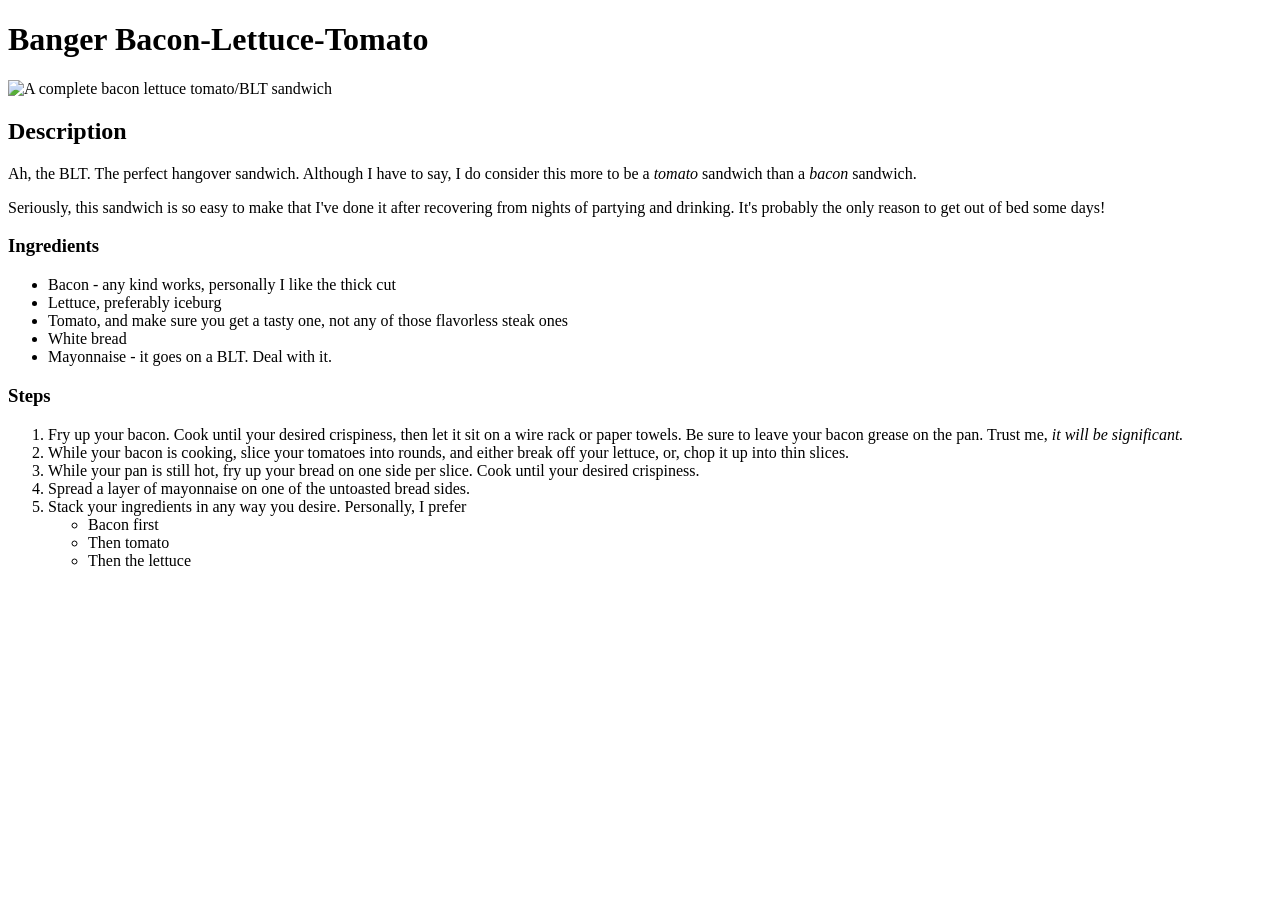
==== recipes/blt.html @ 310b7c06 "Added blt.html to index.html, included steps in other files" ====
<!DOCTYPE html>
  <html lang="en">

  <head>
    <meta charset="UTF-8">
    <title>BLT</title>
  </head>

<body>
    <h1>Banger Bacon-Lettuce-Tomato</h1>
    <img src="https://dyvn6jpt1f0d3.cloudfront.net/wp-content/uploads/2023/10/14154227/BLT-for-recipe-1-6-1200x675.jpeg"
    alt="A complete bacon lettuce tomato/BLT sandwich">

    <h2>Description</h2>
    <p>Ah, the BLT. The perfect hangover sandwich. Although I have to say, I do consider
        this more to be a <em>tomato</em> sandwich than a <em>bacon</em> sandwich.
    </p>
    <p>Seriously, this sandwich is so easy to make that I've done it after recovering from nights
        of partying and drinking. It's probably the only reason to get out of bed some days!
    </p>

    <h3>Ingredients</h3>
    <ul>
        <li>Bacon - any kind works, personally I like the thick cut</li>
        <li>Lettuce, preferably iceburg</li>
        <li>Tomato, and make sure you get a tasty one, not any of those flavorless steak ones</li>
        <li>White bread</li>
        <li>Mayonnaise - it goes on a BLT. Deal with it.</li>
    </ul>

    <h3>Steps</h3>
    <ol>
        <li>Fry up your bacon. Cook until your desired crispiness, then let it sit on a wire rack 
            or paper towels. Be sure to leave your bacon grease on the pan. Trust me, 
            <em>it will be significant.</em></li>
        <li>While your bacon is cooking, slice your tomatoes into rounds, and either break
            off your lettuce, or, chop it up into thin slices.</li>
        <li>While your pan is still hot, fry up your bread on one side per slice. Cook until your
            desired crispiness.
        </li>
        <li>Spread a layer of mayonnaise on one of the untoasted bread sides.</li>
        <li>Stack your ingredients in any way you desire. Personally, I prefer
            <ul>
                <li>Bacon first</li>
                <li>Then tomato</li>
                <li>Then the lettuce</li>
            </ul>
        </li>
    </ol>
</body>

</html>
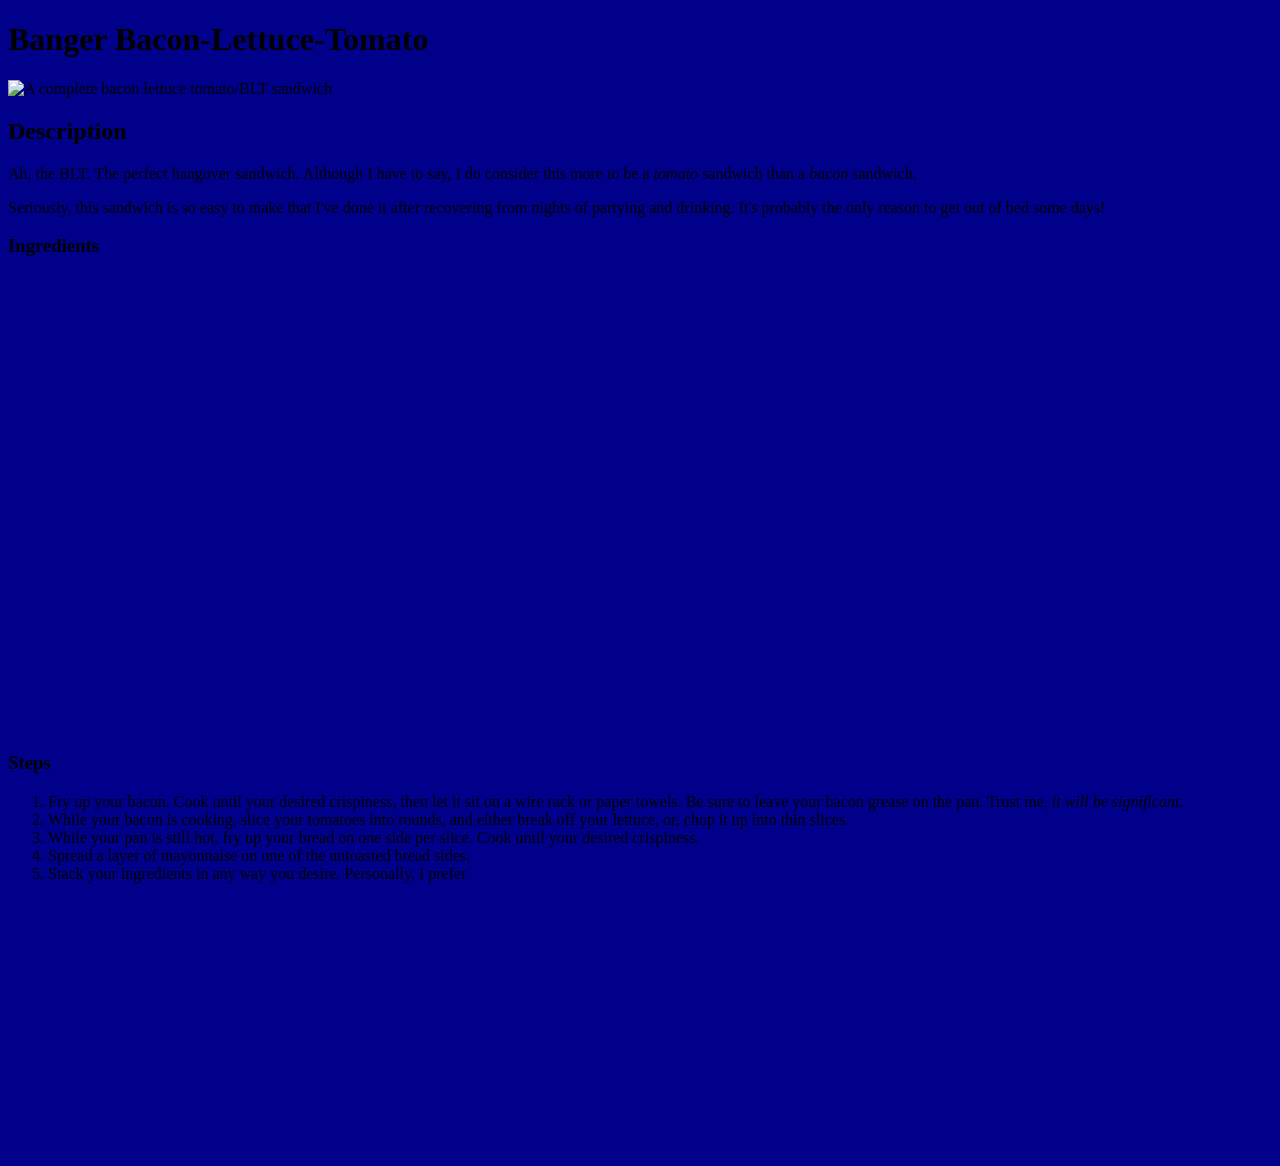
==== commit 19c34786: "Added stylesheet to other html files, must fix list items and colors" ====
--- a/recipes/blt.html
+++ b/recipes/blt.html
@@ -4,6 +4,7 @@
   <head>
     <meta charset="UTF-8">
     <title>BLT</title>
+    <link rel="stylesheet" href="../style.css">
   </head>
 
 <body>
--- a/style.css
+++ b/style.css
@@ -0,0 +1,38 @@
+body {
+    background-color:darkblue;
+}
+
+.header {
+    text-align: center;
+    font-family: 'Courier New', Courier, monospace;
+    font-weight: 250;
+    font-size: 60px;
+    color:gold
+
+}
+
+ul {
+    text-align: center;
+    font-size: 25px;
+    font-weight: 600;
+    font-family: 'Lucida Sans', 'Lucida Sans Regular', 'Lucida Grande', 'Lucida Sans Unicode', Geneva, Verdana, sans-serif;
+    color:darkblue;
+}
+
+ul li {
+    padding: 30px;
+}
+
+a {
+    text-decoration: none;
+}
+
+a:link {
+    color:gold;
+}
+a:visited {
+    color:gold;
+}
+a:hover {
+    color:lightsteelblue;
+}
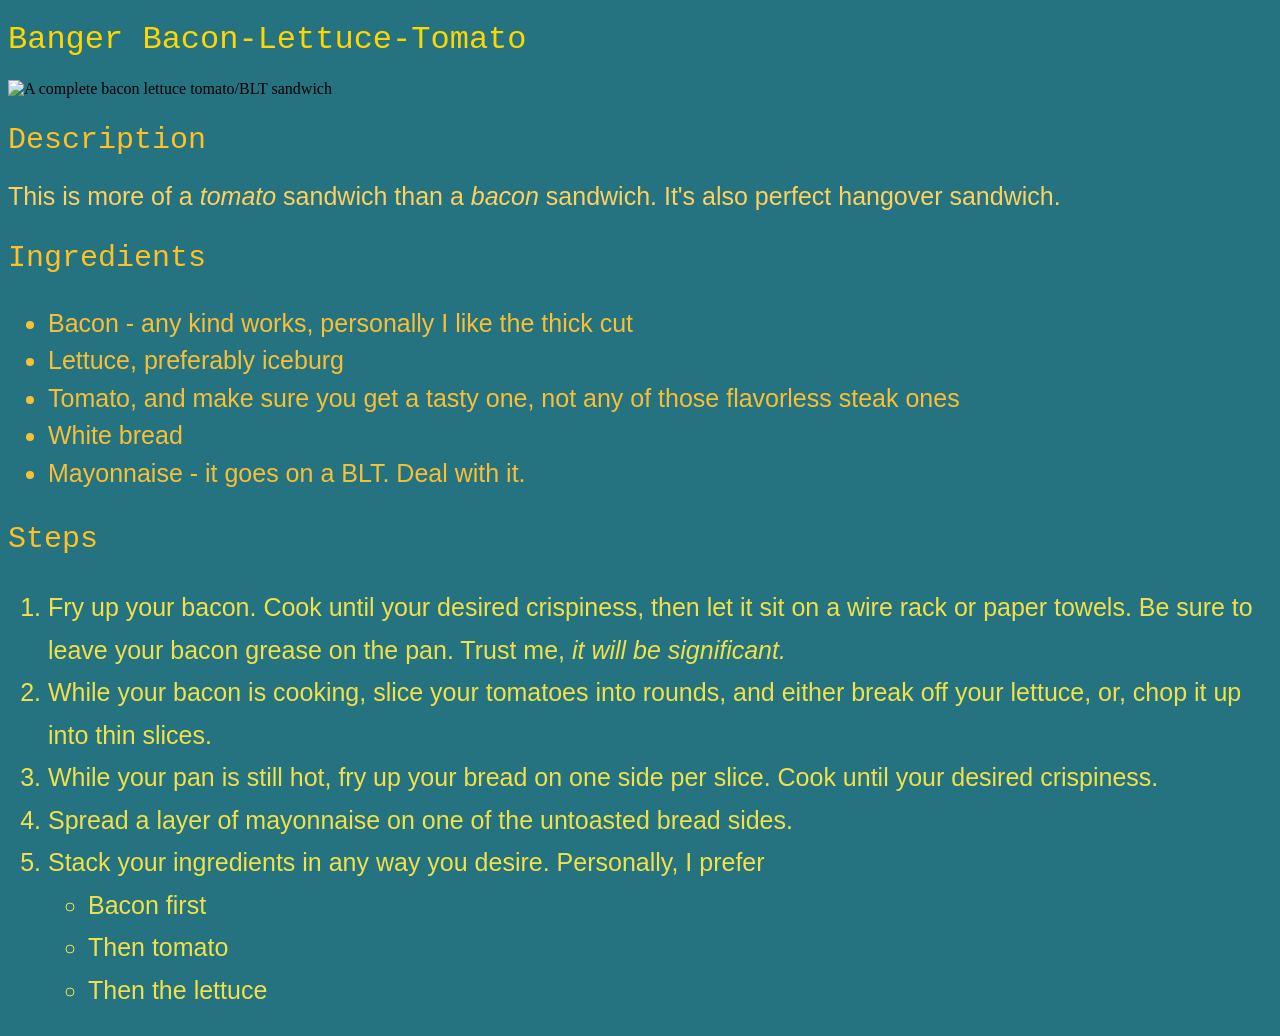
==== commit 568999ee: "Added CSS classes and IDs to HTML, then changed colors" ====
--- a/recipes/blt.html
+++ b/recipes/blt.html
@@ -8,20 +8,17 @@
   </head>
 
 <body>
-    <h1>Banger Bacon-Lettuce-Tomato</h1>
+    <h1 class="head">Banger Bacon-Lettuce-Tomato</h1>
     <img src="https://dyvn6jpt1f0d3.cloudfront.net/wp-content/uploads/2023/10/14154227/BLT-for-recipe-1-6-1200x675.jpeg"
     alt="A complete bacon lettuce tomato/BLT sandwich">
 
-    <h2>Description</h2>
-    <p>Ah, the BLT. The perfect hangover sandwich. Although I have to say, I do consider
-        this more to be a <em>tomato</em> sandwich than a <em>bacon</em> sandwich.
-    </p>
-    <p>Seriously, this sandwich is so easy to make that I've done it after recovering from nights
-        of partying and drinking. It's probably the only reason to get out of bed some days!
+    <h2 class="head headSub">Description</h2>
+    <p>This is more of a <em>tomato</em> sandwich than a <em>bacon</em> sandwich. 
+        It's also perfect hangover sandwich.
     </p>
 
-    <h3>Ingredients</h3>
-    <ul>
+    <h3 class="head headSub">Ingredients</h3>
+    <ul class="list ingredients">
         <li>Bacon - any kind works, personally I like the thick cut</li>
         <li>Lettuce, preferably iceburg</li>
         <li>Tomato, and make sure you get a tasty one, not any of those flavorless steak ones</li>
@@ -29,8 +26,8 @@
         <li>Mayonnaise - it goes on a BLT. Deal with it.</li>
     </ul>
 
-    <h3>Steps</h3>
-    <ol>
+    <h3 class="head headSub">Steps</h3>
+    <ol class="list listSteps">
         <li>Fry up your bacon. Cook until your desired crispiness, then let it sit on a wire rack 
             or paper towels. Be sure to leave your bacon grease on the pan. Trust me, 
             <em>it will be significant.</em></li>
--- a/style.css
+++ b/style.css
@@ -1,26 +1,45 @@
 body {
-    background-color:darkblue;
+    background-color:rgb(37, 114, 128);
 }
 
-.header {
-    text-align: center;
+.head{
     font-family: 'Courier New', Courier, monospace;
     font-weight: 250;
-    font-size: 60px;
-    color:gold
-
+    color:gold;
+}
+.headFront{
+    font-size: 50px;
+    text-align: center;
+}
+.headSub {
+    color:rgb(255, 193, 36);
+    font-size: 30px;
 }
 
-ul {
+.list {
+    font-size: 25px;
+    font-weight: 300;
+    font-family: 'Lucida Sans', 'Lucida Sans Regular', 'Lucida Grande', 'Lucida Sans Unicode', Geneva, Verdana, sans-serif;
+}
+.listFront {
     text-align: center;
-    font-size: 25px;
-    font-weight: 600;
-    font-family: 'Lucida Sans', 'Lucida Sans Regular', 'Lucida Grande', 'Lucida Sans Unicode', Geneva, Verdana, sans-serif;
-    color:darkblue;
+    list-style: none;
+    box-sizing: border-box;
+    line-height: 5;
+}
+.ingredients{
+    color:rgb(247, 192, 54);
+    line-height: 1.5;
+}
+.listSteps{
+    color:rgb(241, 225, 74);
+    line-height: 1.7;
 }
 
-ul li {
-    padding: 30px;
+p {
+    font-size: 25px;
+    color: rgb(255, 209, 94);
+    font-family: 'Lucida Sans', 'Lucida Sans Regular', 'Lucida Grande', 'Lucida Sans Unicode', Geneva, Verdana, sans-serif;
 }
 
 a {
@@ -34,5 +53,10 @@
     color:gold;
 }
 a:hover {
-    color:lightsteelblue;
+    color:goldenrod;
+}
+
+img{
+    height: 400px;
+    width: auto;
 }
